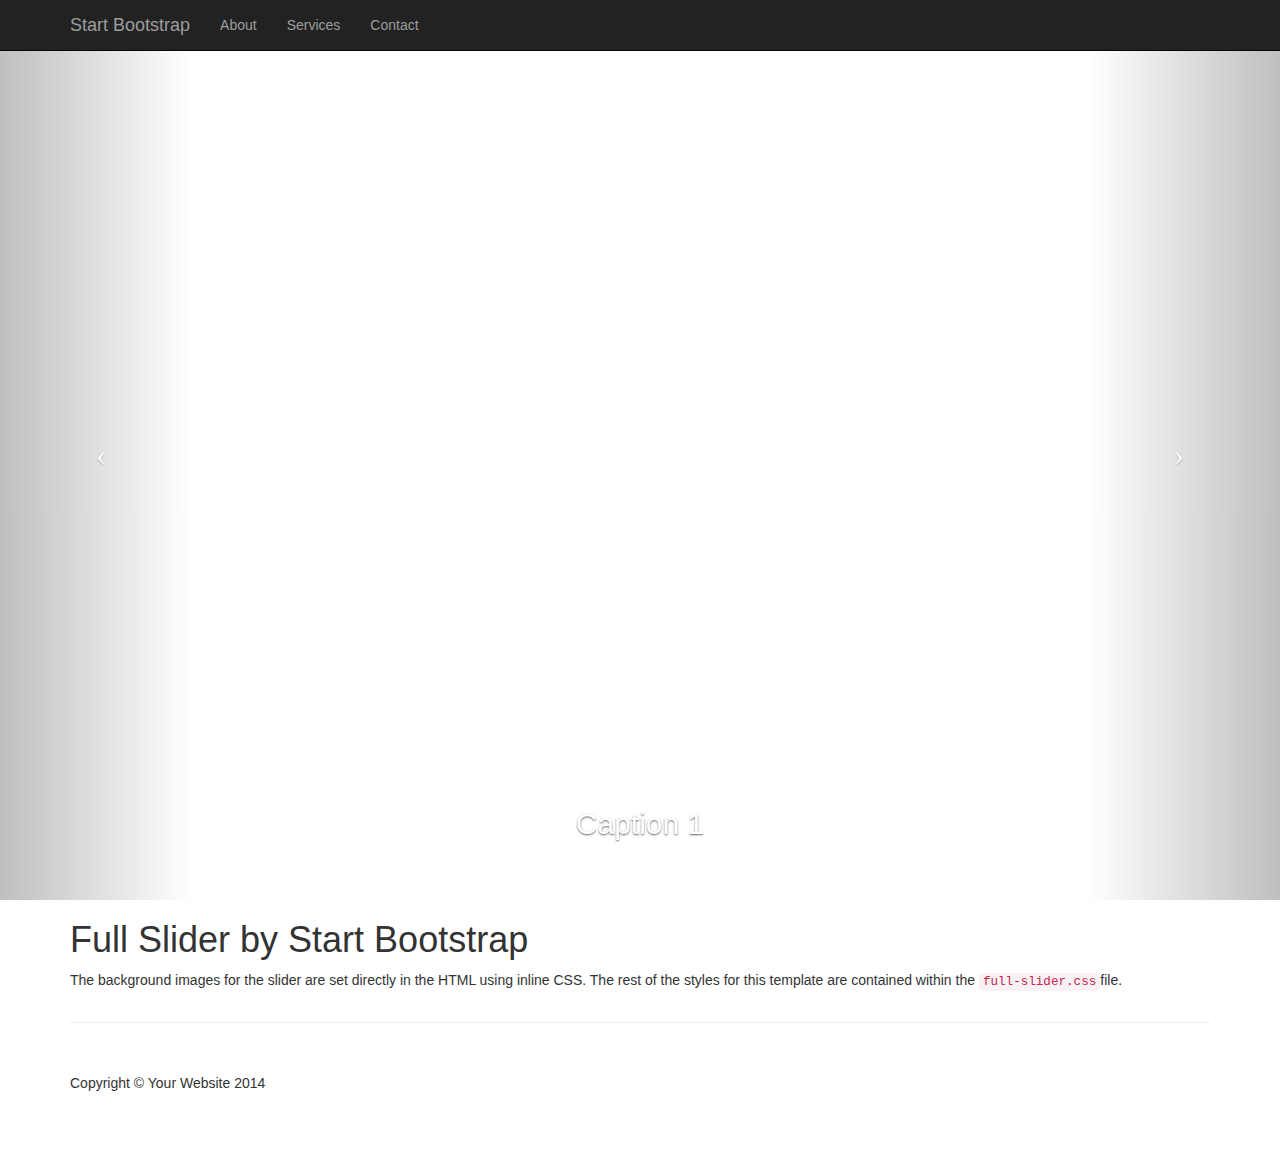
==== bootstrap-slider/index.html @ be5c145e "What I have so far" ====
<!DOCTYPE html>
<html lang="en">

<head>

    <meta charset="utf-8">
    <meta http-equiv="X-UA-Compatible" content="IE=edge">
    <meta name="viewport" content="width=device-width, initial-scale=1">
    <meta name="description" content="">
    <meta name="author" content="">

    <title>Full Slider - Start Bootstrap Template</title>

    <!-- Bootstrap Core CSS -->
    <link href="css/bootstrap.min.css" rel="stylesheet">

    <!-- Custom CSS -->
    <link href="css/full-slider.css" rel="stylesheet">

    <!-- HTML5 Shim and Respond.js IE8 support of HTML5 elements and media queries -->
    <!-- WARNING: Respond.js doesn't work if you view the page via file:// -->
    <!--[if lt IE 9]>
        <script src="https://oss.maxcdn.com/libs/html5shiv/3.7.0/html5shiv.js"></script>
        <script src="https://oss.maxcdn.com/libs/respond.js/1.4.2/respond.min.js"></script>
    <![endif]-->

</head>

<body>

    <!-- Navigation -->
    <nav class="navbar navbar-inverse navbar-fixed-top" role="navigation">
        <div class="container">
            <!-- Brand and toggle get grouped for better mobile display -->
            <div class="navbar-header">
                <button type="button" class="navbar-toggle" data-toggle="collapse" data-target="#bs-example-navbar-collapse-1">
                    <span class="sr-only">Toggle navigation</span>
                    <span class="icon-bar"></span>
                    <span class="icon-bar"></span>
                    <span class="icon-bar"></span>
                </button>
                <a class="navbar-brand" href="#">Start Bootstrap</a>
            </div>
            <!-- Collect the nav links, forms, and other content for toggling -->
            <div class="collapse navbar-collapse" id="bs-example-navbar-collapse-1">
                <ul class="nav navbar-nav">
                    <li>
                        <a href="#">About</a>
                    </li>
                    <li>
                        <a href="#">Services</a>
                    </li>
                    <li>
                        <a href="#">Contact</a>
                    </li>
                </ul>
            </div>
            <!-- /.navbar-collapse -->
        </div>
        <!-- /.container -->
    </nav>

    <!-- Full Page Image Background Carousel Header -->
    <header id="myCarousel" class="carousel slide">
        <!-- Indicators -->
        <ol class="carousel-indicators">
            <li data-target="#myCarousel" data-slide-to="0" class="active"></li>
            <li data-target="#myCarousel" data-slide-to="1"></li>
            <li data-target="#myCarousel" data-slide-to="2"></li>
        </ol>

        <!-- Wrapper for Slides -->
        <div class="carousel-inner">
            <div class="item active">
                <!-- Set the first background image using inline CSS below. -->
                <div class="fill" style="background-image:url('http://placehold.it/1900x1080&text=Slide One');"></div>
                <div class="carousel-caption">
                    <h2>Caption 1</h2>
                </div>
            </div>
            <div class="item">
                <!-- Set the second background image using inline CSS below. -->
                <div class="fill" style="background-image:url('http://placehold.it/1900x1080&text=Slide Two');"></div>
                <div class="carousel-caption">
                    <h2>Caption 2</h2>
                </div>
            </div>
            <div class="item">
                <!-- Set the third background image using inline CSS below. -->
                <div class="fill" style="background-image:url('http://placehold.it/1900x1080&text=Slide Three');"></div>
                <div class="carousel-caption">
                    <h2>Caption 3</h2>
                </div>
            </div>
        </div>

        <!-- Controls -->
        <a class="left carousel-control" href="#myCarousel" data-slide="prev">
            <span class="icon-prev"></span>
        </a>
        <a class="right carousel-control" href="#myCarousel" data-slide="next">
            <span class="icon-next"></span>
        </a>

    </header>

    <!-- Page Content -->
    <div class="container">

        <div class="row">
            <div class="col-lg-12">
                <h1>Full Slider by Start Bootstrap</h1>
                <p>The background images for the slider are set directly in the HTML using inline CSS. The rest of the styles for this template are contained within the <code>full-slider.css</code>file.</p>
            </div>
        </div>

        <hr>

        <!-- Footer -->
        <footer>
            <div class="row">
                <div class="col-lg-12">
                    <p>Copyright &copy; Your Website 2014</p>
                </div>
            </div>
            <!-- /.row -->
        </footer>

    </div>
    <!-- /.container -->

    <!-- jQuery -->
    <script src="js/jquery.js"></script>

    <!-- Bootstrap Core JavaScript -->
    <script src="js/bootstrap.min.js"></script>

    <!-- Script to Activate the Carousel -->
    <script>
    $('.carousel').carousel({
        interval: 5000 //changes the speed
    })
    </script>

</body>

</html>
---- bootstrap-slider/css/full-slider.css ----
/*
 * Start Bootstrap - Full Slider (http://startbootstrap.com/)
 * Copyright 2013-2016 Start Bootstrap
 * Licensed under MIT (https://github.com/BlackrockDigital/startbootstrap/blob/gh-pages/LICENSE)
 */

html,
body {
    height: 100%;
}

.carousel,
.item,
.active {
    height: 100%;
}

.carousel-inner {
    height: 100%;
}

/* Background images are set within the HTML using inline CSS, not here */

.fill {
    width: 100%;
    height: 100%;
    background-position: center;
    -webkit-background-size: cover;
    -moz-background-size: cover;
    background-size: cover;
    -o-background-size: cover;
}

footer {
    margin: 50px 0;
}
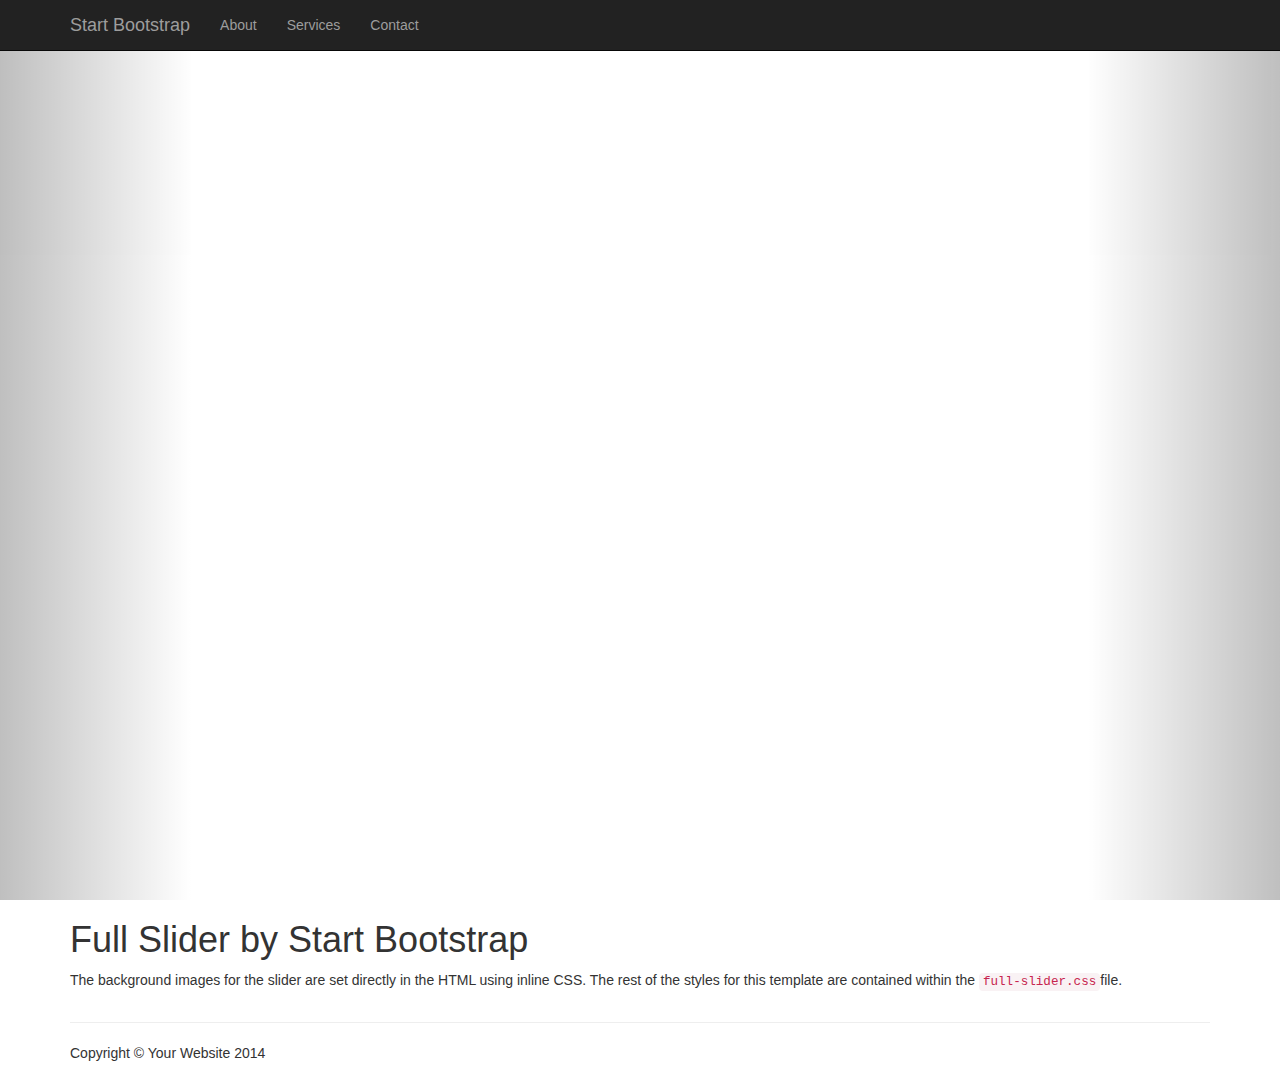
==== commit b877fb47: "full slider background" ====
--- a/bootstrap-slider/index.html
+++ b/bootstrap-slider/index.html
@@ -9,7 +9,7 @@
     <meta name="description" content="">
     <meta name="author" content="">
 
-    <title>Full Slider - Start Bootstrap Template</title>
+    <title>Shire of Caer Caledon</title>
 
     <!-- Bootstrap Core CSS -->
     <link href="css/bootstrap.min.css" rel="stylesheet">
@@ -62,46 +62,22 @@
 
     <!-- Full Page Image Background Carousel Header -->
     <header id="myCarousel" class="carousel slide">
-        <!-- Indicators -->
-        <ol class="carousel-indicators">
-            <li data-target="#myCarousel" data-slide-to="0" class="active"></li>
-            <li data-target="#myCarousel" data-slide-to="1"></li>
-            <li data-target="#myCarousel" data-slide-to="2"></li>
-        </ol>
-
-        <!-- Wrapper for Slides -->
-        <div class="carousel-inner">
-            <div class="item active">
-                <!-- Set the first background image using inline CSS below. -->
-                <div class="fill" style="background-image:url('http://placehold.it/1900x1080&text=Slide One');"></div>
-                <div class="carousel-caption">
-                    <h2>Caption 1</h2>
-                </div>
-            </div>
-            <div class="item">
-                <!-- Set the second background image using inline CSS below. -->
-                <div class="fill" style="background-image:url('http://placehold.it/1900x1080&text=Slide Two');"></div>
-                <div class="carousel-caption">
-                    <h2>Caption 2</h2>
-                </div>
-            </div>
-            <div class="item">
-                <!-- Set the third background image using inline CSS below. -->
-                <div class="fill" style="background-image:url('http://placehold.it/1900x1080&text=Slide Three');"></div>
-                <div class="carousel-caption">
-                    <h2>Caption 3</h2>
-                </div>
-            </div>
-        </div>
-
-        <!-- Controls -->
-        <a class="left carousel-control" href="#myCarousel" data-slide="prev">
-            <span class="icon-prev"></span>
-        </a>
-        <a class="right carousel-control" href="#myCarousel" data-slide="next">
-            <span class="icon-next"></span>
-        </a>
-
+	<div id="carousel" class="carousel-fade" data-ride="carousel">
+	    <ol class="carousel-indicators">
+		<li data-target="#carousel" data-slide-to="0" class="active"></li>
+		<li data-target="#carousel" data-slide-to="1"></li>
+		<li data-target="#carousel" data-slide-to="2"></li>
+	    </ol>
+	    <!-- Carousel items -->
+	    <div class="carousel-inner">
+		<div class="active item"></div>
+	        <div class="item"></div>
+		<div class="item"></div>
+	    </div>
+	    <!-- Carousel nav -->
+	    <a class="carousel-control left" href="#carousel" data-slide="prev">&lsaquo;</a>
+	    <a class="carousel-control right" href="#carousel" data-slide="next">&rsaquo;</a>
+	</div>
     </header>
 
     <!-- Page Content -->
@@ -138,7 +114,7 @@
     <!-- Script to Activate the Carousel -->
     <script>
     $('.carousel').carousel({
-        interval: 5000 //changes the speed
+        interval: 10000 //changes the speed
     })
     </script>
 
--- a/bootstrap-slider/css/full-slider.css
+++ b/bootstrap-slider/css/full-slider.css
@@ -4,33 +4,54 @@
  * Licensed under MIT (https://github.com/BlackrockDigital/startbootstrap/blob/gh-pages/LICENSE)
  */
 
-html,
-body {
+html, 
+body, 
+.carousel, 
+.carousel-inner, 
+.carousel-inner .item {
     height: 100%;
 }
 
-.carousel,
-.item,
-.active {
-    height: 100%;
+.item:nth-child(1) {
+    background-image: url('https://s-media-cache-ak0.pinimg.com/originals/a7/ad/53/a7ad5373bd633884c44232944ae3ad31.jpg');
 }
 
-.carousel-inner {
-    height: 100%;
+.item:nth-child(2) {
+    background-image: url('http://eskipaper.com/images/kitten-cat-bubbles-art-1.jpg');
 }
 
-/* Background images are set within the HTML using inline CSS, not here */
-
-.fill {
-    width: 100%;
-    height: 100%;
-    background-position: center;
-    -webkit-background-size: cover;
-    -moz-background-size: cover;
-    background-size: cover;
-    -o-background-size: cover;
+.item:nth-child(3) {
+    background-image: url('http://cdn.wallpapersafari.com/74/38/asVEUh.jpg');
 }
 
-footer {
-    margin: 50px 0;
-}+.carousel-fade {
+    .carousel-inner {
+        .item {
+            transition-property: opacity;
+        }
+        
+        .item,
+        .active.left,
+        .active.right {
+            opacity: 0;
+        }
+
+        .active,
+        .next.left,
+        .prev.right {
+            opacity: 1;
+        }
+
+        .next,
+        .prev,
+        .active.left,
+        .active.right {
+            left: 0;
+            transform: translate3d(0, 0, 0);
+        }
+    }
+
+    .carousel-control {
+        z-index: 2;
+    }
+}
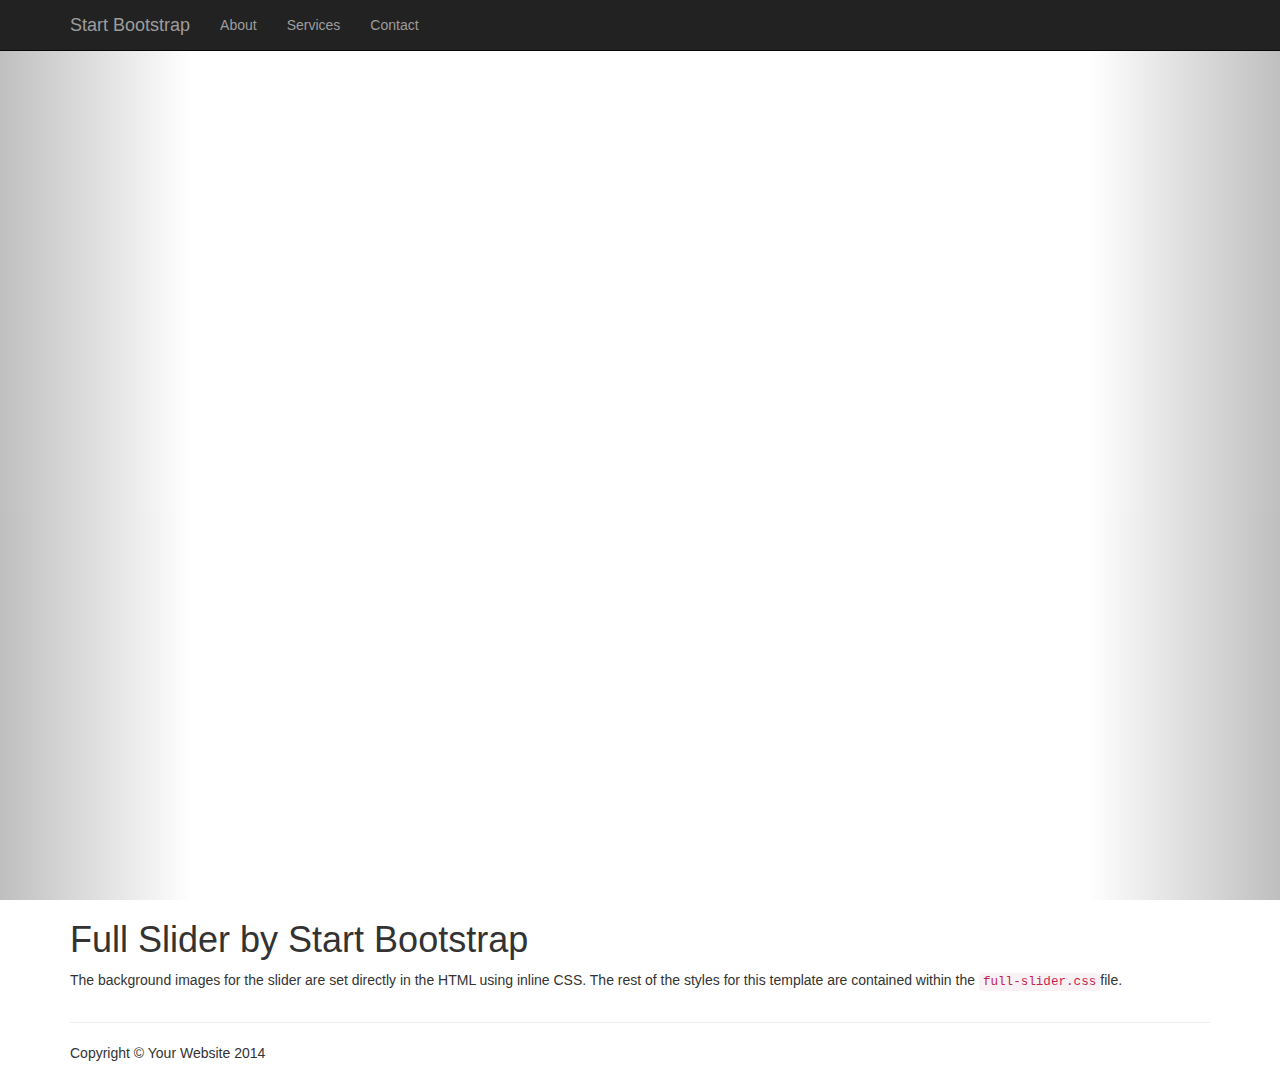
==== commit 5b1d4919: "Fix fading?" ====
--- a/bootstrap-slider/index.html
+++ b/bootstrap-slider/index.html
@@ -62,7 +62,7 @@
 
     <!-- Full Page Image Background Carousel Header -->
     <header id="myCarousel" class="carousel slide">
-	<div id="carousel" class="carousel-fade" data-ride="carousel">
+	<div id="carousel" class="carousel slide carousel-fade" data-ride="carousel">
 	    <ol class="carousel-indicators">
 		<li data-target="#carousel" data-slide-to="0" class="active"></li>
 		<li data-target="#carousel" data-slide-to="1"></li>
--- a/bootstrap-slider/css/full-slider.css
+++ b/bootstrap-slider/css/full-slider.css
@@ -24,34 +24,56 @@
     background-image: url('http://cdn.wallpapersafari.com/74/38/asVEUh.jpg');
 }
 
-.carousel-fade {
-    .carousel-inner {
-        .item {
-            transition-property: opacity;
-        }
-        
-        .item,
-        .active.left,
-        .active.right {
-            opacity: 0;
-        }
+/*
+inspired from http://codepen.io/Rowno/pen/Afykb 
+*/
+.carousel-fade .carousel-inner .item {
+  opacity: 0;
+  transition-property: opacity;
+}
 
-        .active,
-        .next.left,
-        .prev.right {
-            opacity: 1;
-        }
+.carousel-fade .carousel-inner .active {
+  opacity: 1;
+}
 
-        .next,
-        .prev,
-        .active.left,
-        .active.right {
-            left: 0;
-            transform: translate3d(0, 0, 0);
-        }
+.carousel-fade .carousel-inner .active.left,
+.carousel-fade .carousel-inner .active.right {
+  left: 0;
+  opacity: 0;
+  z-index: 1;
+}
+
+.carousel-fade .carousel-inner .next.left,
+.carousel-fade .carousel-inner .prev.right {
+  opacity: 1;
+}
+
+.carousel-fade .carousel-control {
+  z-index: 2;
+}
+
+/*
+WHAT IS NEW IN 3.3: "Added transforms to improve carousel performance in modern browsers."
+now override the 3.3 new styles for modern browsers & apply opacity
+*/
+@media all and (transform-3d), (-webkit-transform-3d) {
+    .carousel-fade .carousel-inner > .item.next,
+    .carousel-fade .carousel-inner > .item.active.right {
+      opacity: 0;
+      -webkit-transform: translate3d(0, 0, 0);
+              transform: translate3d(0, 0, 0);
     }
-
-    .carousel-control {
-        z-index: 2;
+    .carousel-fade .carousel-inner > .item.prev,
+    .carousel-fade .carousel-inner > .item.active.left {
+      opacity: 0;
+      -webkit-transform: translate3d(0, 0, 0);
+              transform: translate3d(0, 0, 0);
+    }
+    .carousel-fade .carousel-inner > .item.next.left,
+    .carousel-fade .carousel-inner > .item.prev.right,
+    .carousel-fade .carousel-inner > .item.active {
+      opacity: 1;
+      -webkit-transform: translate3d(0, 0, 0);
+              transform: translate3d(0, 0, 0);
     }
 }
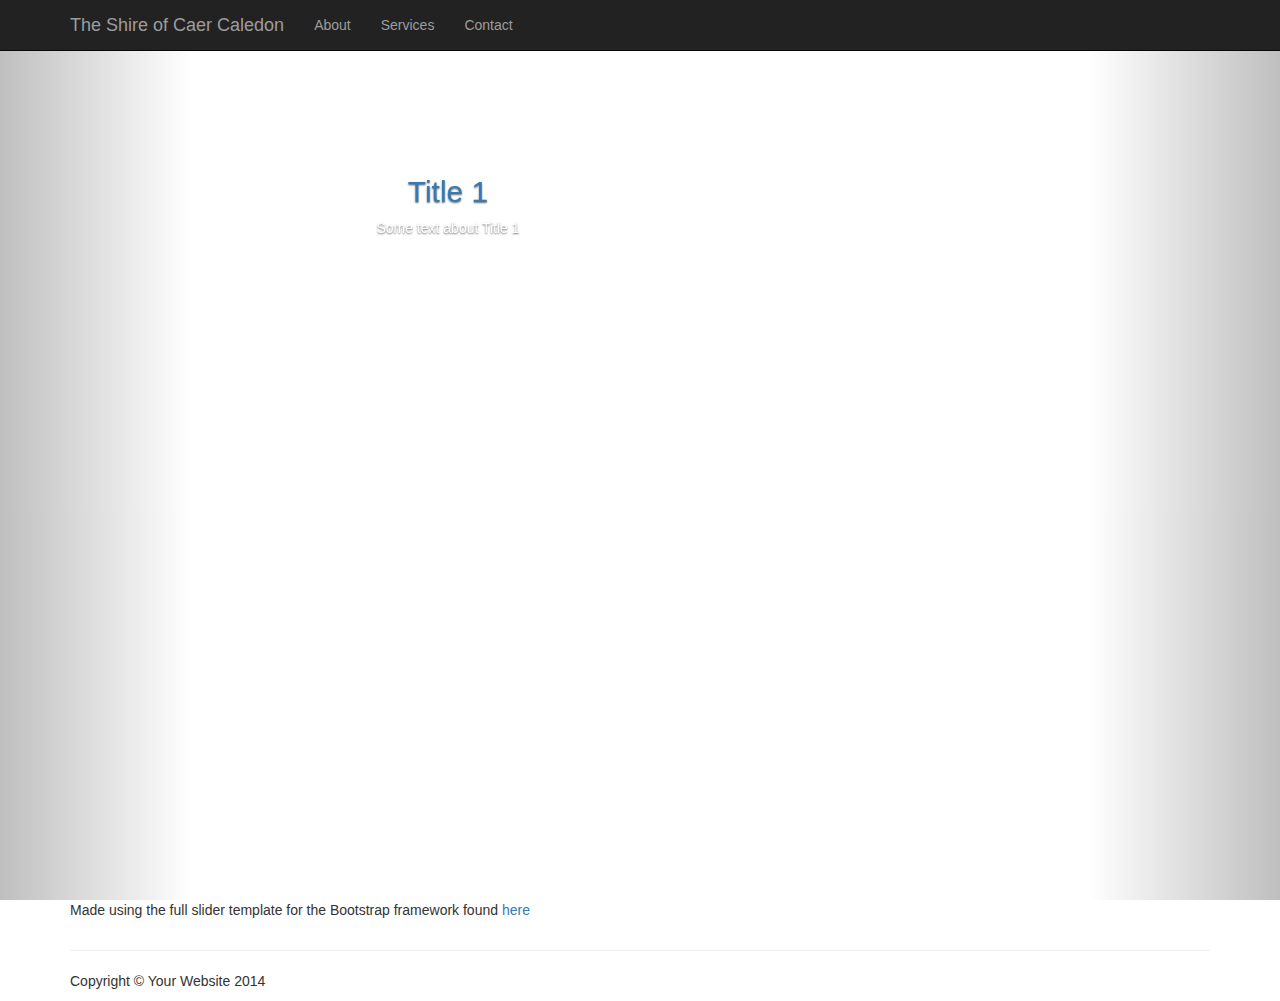
==== commit 1efa039a: "Please work this time" ====
--- a/bootstrap-slider/index.html
+++ b/bootstrap-slider/index.html
@@ -13,6 +13,9 @@
 
     <!-- Bootstrap Core CSS -->
     <link href="css/bootstrap.min.css" rel="stylesheet">
+
+    <!-- My CSS -->
+    <link href="css/stylesheet.css" rel="stylesheet">
 
     <!-- Custom CSS -->
     <link href="css/full-slider.css" rel="stylesheet">
@@ -39,7 +42,7 @@
                     <span class="icon-bar"></span>
                     <span class="icon-bar"></span>
                 </button>
-                <a class="navbar-brand" href="#">Start Bootstrap</a>
+                <a class="navbar-brand" href="#">The Shire of Caer Caledon</a>
             </div>
             <!-- Collect the nav links, forms, and other content for toggling -->
             <div class="collapse navbar-collapse" id="bs-example-navbar-collapse-1">
@@ -70,9 +73,24 @@
 	    </ol>
 	    <!-- Carousel items -->
 	    <div class="carousel-inner">
-		<div class="active item"></div>
-	        <div class="item"></div>
-		<div class="item"></div>
+		<div class="active item">
+		    <div class="carousel-caption child1">
+			<h2><a href="#">Title 1</a></h2>
+			<p>Some text about Title 1</p>
+		    </div>
+		</div>
+	        <div class="item">
+		    <div class="carousel-caption child2">
+			<h2><a href="#">Title 2</a></h2>
+			<p>Some text about Title 2</p>
+		    </div>
+		</div>
+		<div class="item">
+		    <div class="carousel-caption child3">
+			<h2><a href="#">Title 3</a></h3>
+			<p>Some text about Title 3</p>
+		    </div>
+		</div>
 	    </div>
 	    <!-- Carousel nav -->
 	    <a class="carousel-control left" href="#carousel" data-slide="prev">&lsaquo;</a>
@@ -85,8 +103,7 @@
 
         <div class="row">
             <div class="col-lg-12">
-                <h1>Full Slider by Start Bootstrap</h1>
-                <p>The background images for the slider are set directly in the HTML using inline CSS. The rest of the styles for this template are contained within the <code>full-slider.css</code>file.</p>
+                <p>Made using the full slider template for the Bootstrap framework found <a href="#">here</a></p>
             </div>
         </div>
 
--- a/bootstrap-slider/css/stylesheet.css
+++ b/bootstrap-slider/css/stylesheet.css
@@ -0,0 +1,28 @@
+.carousel-caption {
+  position: absolute;
+  z-index: 10;
+  padding-top: 20px;
+  padding-bottom: 20px;
+  color: #fff;
+  text-align: center;
+  text-shadow: 0 1px 2px rgba(0, 0, 0, .6);*/
+}
+.child1 {
+    right: 50%;
+    top: 15%;
+    bottom: auto;
+}
+.child2 {
+    top: 40%;
+    bottom: auto;
+    left: 60%;
+
+}
+.child3 {
+    right: 50%;
+    top: 60%;
+    bottom: auto;
+    left: 15%;
+
+}
+
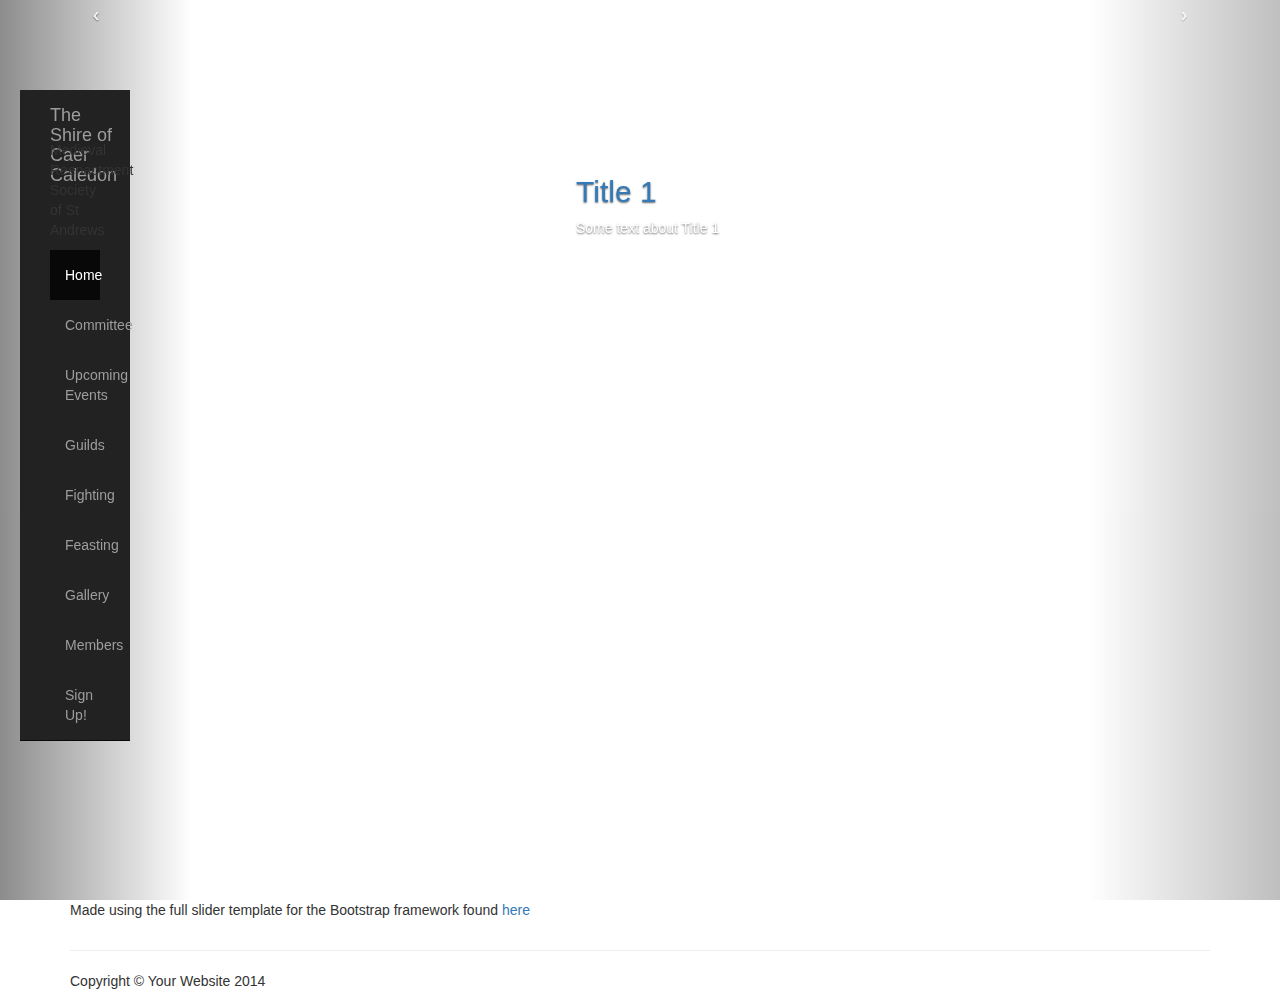
==== commit 1c57ddc5: "Nav bar on side" ====
--- a/bootstrap-slider/index.html
+++ b/bootstrap-slider/index.html
@@ -30,39 +30,40 @@
 </head>
 
 <body>
+    <div class="navbar-wrapper">
+      <div class="banner-container">
 
-    <!-- Navigation -->
-    <nav class="navbar navbar-inverse navbar-fixed-top" role="navigation">
-        <div class="container">
-            <!-- Brand and toggle get grouped for better mobile display -->
+        <nav class="navbar navbar-inverse navbar-static-top">
+          <div class="container">
             <div class="navbar-header">
-                <button type="button" class="navbar-toggle" data-toggle="collapse" data-target="#bs-example-navbar-collapse-1">
-                    <span class="sr-only">Toggle navigation</span>
-                    <span class="icon-bar"></span>
-                    <span class="icon-bar"></span>
-                    <span class="icon-bar"></span>
-                </button>
-                <a class="navbar-brand" href="#">The Shire of Caer Caledon</a>
+              <button type="button" class="navbar-toggle collapsed" data-toggle="collapse" data-target="#navbar" aria-expanded="false" aria-controls="navbar">
+                <span class="sr-only">Toggle navigation</span>
+                <span class="icon-bar"></span>
+                <span class="icon-bar"></span>
+                <span class="icon-bar"></span>
+              </button>
+              <a class="navbar-brand" href="#">The Shire of Caer Caledon</a>
             </div>
-            <!-- Collect the nav links, forms, and other content for toggling -->
-            <div class="collapse navbar-collapse" id="bs-example-navbar-collapse-1">
-                <ul class="nav navbar-nav">
-                    <li>
-                        <a href="#">About</a>
-                    </li>
-                    <li>
-                        <a href="#">Services</a>
-                    </li>
-                    <li>
-                        <a href="#">Contact</a>
-                    </li>
-                </ul>
+	    <p>Medieval Reenactment Society of St Andrews</p>
+            <div id="navbar" class="navbar-collapse collapse">
+              <ul class="nav navbar-nav">
+                <li class="active"><a href="#">Home</a></li>
+                <li><a href="#about">Committee</a></li>
+                <li><a href="#contact">Upcoming Events</a></li>
+                <li><a href="#">Guilds</a></li>
+		<li><a href="#">Fighting</a></li>
+		<li><a href="#">Feasting</a></li>
+		<li><a href="#">Gallery</a></li>
+		<li><a href="#">Members</a></li>
+		<li><a href="#">Sign Up!</a></li>
+              </ul>
             </div>
-            <!-- /.navbar-collapse -->
-        </div>
-        <!-- /.container -->
-    </nav>
+          </div>
+        </nav>
 
+      </div>
+    </div>
+    
     <!-- Full Page Image Background Carousel Header -->
     <header id="myCarousel" class="carousel slide">
 	<div id="carousel" class="carousel slide carousel-fade" data-ride="carousel">
--- a/bootstrap-slider/css/stylesheet.css
+++ b/bootstrap-slider/css/stylesheet.css
@@ -8,21 +8,63 @@
   text-shadow: 0 1px 2px rgba(0, 0, 0, .6);*/
 }
 .child1 {
-    right: 50%;
     top: 15%;
+    left: 45%;
+    text-align: left;
     bottom: auto;
 }
 .child2 {
-    top: 40%;
+    top: 20%;
     bottom: auto;
-    left: 60%;
-
+    left: 70%;
+    text-align: right;
 }
 .child3 {
-    right: 50%;
     top: 60%;
     bottom: auto;
-    left: 15%;
-
+    left: 30%;
+    text-align: left;
+}
+.navbar-wrapper {
+  position: absolute;
+  top: 10%;
+  right: 1150px;
+  left: 0;
+  z-index: 20;
+}
+.navbar-wrapper > .container {
+  padding-right: 0;
+  padding-left: 0;
+}
+.navbar-wrapper .navbar {
+  padding-right: 15px;
+  padding-left: 15px;
+}
+.navbar-wrapper .navbar .container {
+  width: auto;
+}
+@media (min-width: 768px) {
+  .navbar-header {
+    float: none;
+  }
+}
+@media (min-width: 1200px) {
+    .banner-container{
+	padding-left: 20px;
+        max-width: 440px;
+    }
+}
+@media (min-width: 768px) {
+  .navbar-nav {
+    float: none;
+    margin: 0;
+  }
+  .navbar-nav > li {
+    float: none;
+  }
+  .navbar-nav > li > a {
+    padding-top: 15px;
+    padding-bottom: 15px;
+  }
 }
 
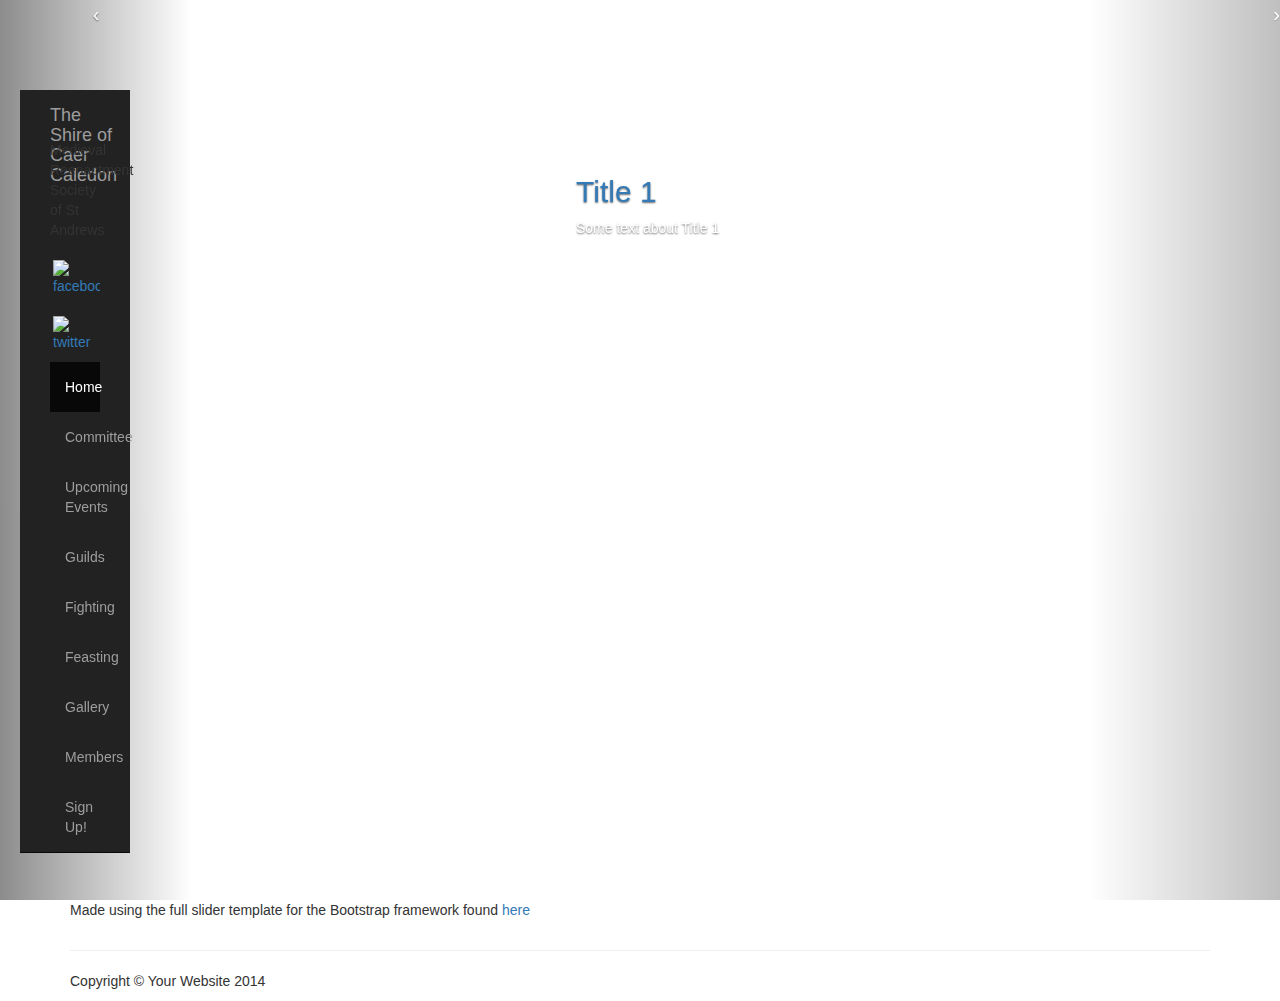
==== commit 5525663e: "Fixing background image" ====
--- a/bootstrap-slider/index.html
+++ b/bootstrap-slider/index.html
@@ -45,11 +45,20 @@
               <a class="navbar-brand" href="#">The Shire of Caer Caledon</a>
             </div>
 	    <p>Medieval Reenactment Society of St Andrews</p>
+	    <div class="horizontal-align">
+		<div class="bio-image-left">
+		    <a href="https://www.facebook.com/ShireStAndrews/"><img src="http://www.britishairways.com/assets/images/global/site/icons/facebook_Button_20x20.png" alt="facebook"/></a>
+		</div>
+		<div class="bio-image-left">
+		    <a href="https://twitter.com/ShireStAndrews"><img
+		    src="http://www.adweek.com/sites/all/themes/aw/images/sitewide/twitter.png" alt="twitter"/></a>
+		</div>
+	    </div>
             <div id="navbar" class="navbar-collapse collapse">
               <ul class="nav navbar-nav">
                 <li class="active"><a href="#">Home</a></li>
-                <li><a href="#about">Committee</a></li>
-                <li><a href="#contact">Upcoming Events</a></li>
+                <li><a href="committee.html">Committee</a></li>
+                <li><a href="events.html">Upcoming Events</a></li>
                 <li><a href="#">Guilds</a></li>
 		<li><a href="#">Fighting</a></li>
 		<li><a href="#">Feasting</a></li>
--- a/bootstrap-slider/css/stylesheet.css
+++ b/bootstrap-slider/css/stylesheet.css
@@ -67,4 +67,48 @@
     padding-bottom: 15px;
   }
 }
+.right {
+    text-align: right;
+}
+.bio-text-left {
+    float: left;
+}
+.bio-text-right {
+    float: right;
+}
+.bio-image-left{
+    float: left;
+    display: block;
+    padding-top: 10px;
+    padding-bottom: 10px;
+    padding-right: 3px;
+    padding-left: 3px;
+}
+.bio-image-right {
+    float: right;
+    display: block;
+    padding-top: 10px;
+    padding-bottom: 10px;
+}
+.horizontal-align {
+  overflow: hidden;
+}
+.background {
+    position: absolute;
+    width: 100%;
+    height: 100%;
+    background-size: cover;
+}
+.events {
+    background: url('http://wallpapersonthe.net/wallpapers/l/digital_cat_art_black_cat-28620.jpg');
+}
+.committee {
+    background: url('http://cdn.wallpapersafari.com/49/27/CnetQY.jpg');
+}
+.page-contents {
+    position: absolute;
+    top: 100%;
+    margin: 0 auto;
+    width: 72%;
+}
 
